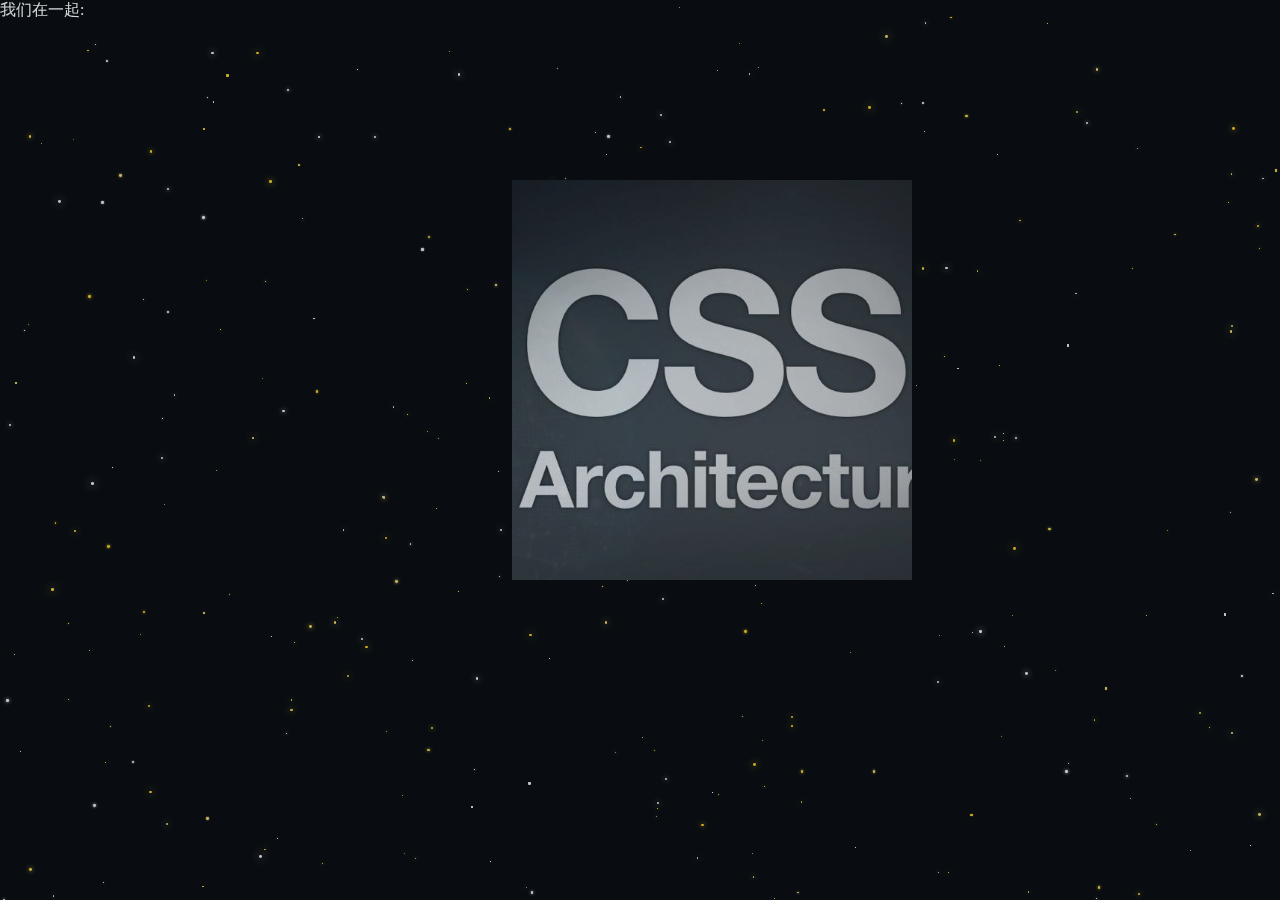
==== love.html @ a14b4c98 "Create love.html" ====
<!DOCTYPE html>
<html lang="en">
<head>
    <meta charset="UTF-8">
    <meta name="viewport" content="width=device-width, initial-scale=1.0">
    <title>关于</title>
    <link rel="stylesheet" href="css/count.css">
    <link rel="stylesheet" href="//at.alicdn.com/t/font_1638440_h9jv0zvqknv.css">
    <script src="js/jquery-3.4.1.min.js"></script>
    <script src="js/background.js"></script>
    <style>
        body{
   background: #22313f;
    background-attachment:fixed;
    background-size: 100% 100%;
 }
       *{
           padding: 0;
           margin: 0;
       }
       .cont{
           position: fixed;
           background:rgba(0,0,0,0.9);
           top: 0;
           left: 0;
           bottom: 0;
           right: 0;
           opacity: 0.8;
       }
       .cont span{
           display: inline-block;
           width: auto;
           position: absolute;
           border-radius: 50%;
           transition: all ease-in-out 100s;
       }
       h1{
           color: aliceblue;
       }
       p{
           color:white;
       }
    </style>
</head>
<body>
    <div class="cont">
    <div>
        <p>我们在一起:</p>
        <p id="a1"></p>
        <p id="a2"></p>
        <p id="a3"></p>
        <p id="a4"></p>
        <h1 id="sp"></h1>
        <div class="cube">
            <div class="img1"></div>
            <div class="img2"></div>
            <div class="img3"></div>
            <div class="img4"></div>
            <div class="img5"></div>
            <div class="img6"></div>
       </div>
    </div>
</body>
<script>
     var myVar = setInterval(myTimer, 1000);
        function myTimer() {
        var d = new Date();
        var old = new Date("2018-8-31 19:00:00");
        var difftime = (d-old)/1000; //计算时间差,并把毫秒转换成秒
        var days = parseInt(difftime/86400); // 天  24*60*60*1000 
           var hours = parseInt(difftime/3600)-24*days;    // 小时 60*60 总小时数-过去的小时数=现在的小时数 
           var minutes = parseInt(difftime%3600/60); // 分钟 -(day*24) 以60秒为一整份 取余 剩下秒数 秒数/60 就是分钟数
           var seconds = parseInt(difftime%60);  // 以60秒为一整份 取余 剩下秒数
        document.getElementById("a1").innerHTML = days+"天";	
        document.getElementById("a2").innerHTML = hours+"小时";	
        document.getElementById("a3").innerHTML = minutes+"分钟";	
        document.getElementById("a4").innerHTML = seconds+"秒";	
        }
 </script>
 <script>
     var cols=['#f5d76e','#f7ca18','#f4d03f','#ececec','#ecf0f1','#a2ded0'];
    var stars=300;
    for(var i=0;i<=stars;i++)
    {
        var size=Math.random()*3;
        var color=cols[parseInt(Math.random()*5)];
        var span='<span style="width:'+size +'px;'+
                               'height:'+size+'px;'+
                                'background:'+color+';'+
                                'box-shadow:0 0 '+Math.random()*10+'px '+color+';'+
                                'top:'+Math.random()*100+'%;'+
                                'left:'+Math.random()*100+'%;"></span>'
        $('.cont').prepend(span);
    }
    setTimeout(function(){
         $('.cont span').each(function(){
            $(this).css('top',Math.random()*100+'%').css('left',Math.random()*100+'%');
         });
     },1);
 </script>
 <script src="js/my.js">
</script>
</html>
---- css/count.css ----
*{
    padding: 0;
    margin: 0;
}
.div{
    position: absolute;
    width: 想要的网页背景宽度;
    height: 想要的网页背景长度;
    top:0;
    left:50%;
    margin-left:-（想要的网页背景宽度的一半） ;  //关键
}
/* 背景 */
 #sky{
    background-image: url(../image/1.png);
    background-size: 100% 100%;
    font-family: 'Segoe UI', Tahoma, Geneva, Verdana, sans-serif;
    animation: bac 60s ease-in-out infinite;
    -webkit-animation: bac 60s ease-in-out infinite;
    animation-direction: alternate;
    background-attachment:fixed;
 }
  @keyframes bac{
       0%{
          background-image: url(../image/1.jpg);
          background-size: 100% 100%;
       }
       50%{
          background-image: url(../image/3.jpg);
          background-size: 100% 100%;
       }
       100%{
          background-image: url(../image/8.png);
          background-size: 100% 100%;
       }
    }
 a{
text-decoration:none; 
 }
 /* 导航栏 */
.tec{
    position: absolute;
    left: 3%;
    top: 25%;
    border: 5px solid  #333;
}
.tec li{
    list-style-type:none;
    padding-bottom: 30px;
    text-align: center;
    background-color: slategrey;
} 
.tec li a{
    color:white; 
    font-size: 40px;
}
.tec li a:hover{
    background-color: black;
 }
 /* 3d方块 */
.cube{
    position: fixed;
    left:40% ;
    top: 20%;
    width: 400px;
    height: 400px;
    transform-style: preserve-3d;
    animation: rot ;
    -webkit-animation: rot  8s ease-in-out infinite;
}
.cube div{
    position: absolute;
    width: 100%;
    height: 100%;
    background-size: cover;
    background-position: center center;
    opacity:0.95;
    
}
/* 前 */
.cube .img1{
    background-image: url(../image/c1.jpg);
    transform: translateZ(200px);
    -webkit-transform: translateZ(200px);
    -moz-transform: translateZ(200px);
    -ms-transform: translateZ(200px);
    -o-transform: translateZ(200px);
}
/* 右 */
.cube .img2{
    background-image: url(../image/c2.jpg);
    transform: rotateY(90deg) translateZ(200px);
    -webkit-transform: rotateY(90deg) translateZ(200px);
    -moz-transform: rotateY(90deg) translateZ(200px);
    -ms-transform: rotateY(90deg) translateZ(200px);
    -o-transform: rotateY(90deg) translateZ(200px);
}
/* 左 */
.cube .img3{
    background-image: url(../image/c3.jpg);
    transform: rotateY(-90deg) translateZ(200px);
    -webkit-transform: rotateY(-90deg) translateZ(200px);
    -moz-transform: rotateY(-90deg) translateZ(200px);
    -ms-transform: rotateY(-90deg) translateZ(200px);
    -o-transform: rotateY(-90deg) translateZ(200px);
}
/*  下*/
.cube .img4{
    background-image: url(../image/c4.jpg);
    transform: rotateX(90deg) translateZ(200px);
    -webkit-transform: rotateX(90deg) translateZ(200px);
    -moz-transform: rotateX(90deg) translateZ(200px);
    -ms-transform: rotateX(90deg) translateZ(200px);
    -o-transform: rotateX(90deg) translateZ(200px);
}
/* 上 */
.cube .img5{
    background-image: url(../image/c5.jpg);
    transform: rotateX(-90deg) translateZ(200px);
    -webkit-transform: rotateX(-90deg) translateZ(200px);
    -moz-transform: rotateX(-90deg) translateZ(200px);
    -ms-transform: rotateX(-90deg) translateZ(200px);
    -o-transform: rotateX(-90deg) translateZ(200px);
}
/* 后 */
.cube .img6{
    background-image: url(../image/c6.jpg);
    transform: rotateY(180deg) translateZ(200px);
    -webkit-transform: rotateY(180deg) translateZ(200px);
    -moz-transform: rotateY(180deg) translateZ(200px);
    -ms-transform: rotateY(180deg) translateZ(200px);
    -o-transform: rotateY(180deg) translateZ(200px);
}
@keyframes rot{
    0%{
    transform: rotateX(0deg) rotateY(0deg);
    -webkit-transform: rotateX(0deg) rotateY(0deg);
    -moz-transform: rotateX(0deg) rotateY(0deg);
    -ms-transform: rotateX(0deg) rotateY(0deg);
    -o-transform: rotateX(0deg) rotateY(0deg);
}
20%{
    transform: rotateY(-90deg);
    -webkit-transform: rotateY(-90deg);
    -moz-transform: rotateY(-90deg);
    -ms-transform: rotateY(-90deg);
    -o-transform: rotateY(-90deg);
}
40%{
 transform: rotateX(-90deg);
 -webkit-transform: rotateX(-90deg);
 -moz-transform: rotateX(-90deg);
 -ms-transform: rotateX(-90deg);
 -o-transform: rotateX(-90deg);
}
60%{
    transform: rotateY(90deg);
    -webkit-transform: rotateY(90deg);
    -moz-transform: rotateY(90deg);
    -ms-transform: rotateY(90deg);
    -o-transform: rotateY(90deg);
}
80%{
    transform: rotateX(90deg);
    -webkit-transform: rotateX(90deg);
    -moz-transform: rotateX(90deg);
    -ms-transform: rotateX(90deg);
    -o-transform: rotateX(90deg);
}
100%{
    transform: rotateX(0deg) rotateY(0deg);
    -webkit-transform: rotateX(0deg) rotateY(0deg);
    -moz-transform: rotateX(0deg) rotateY(0deg);
    -ms-transform: rotateX(0deg) rotateY(0deg);
    -o-transform: rotateX(0deg) rotateY(0deg);
}
}

 /* 文章样式 */
 .artical{
        position: absolute;
        width:60%;
        height: 100%;
        top: 15%;
        left: 28%;
        background-color: floralwhite;
        opacity: 0.8;
 }
 .artical .html{
     width: 90%;
     height: 18%; 
     left: 3%;
     background-color:cyan;
 }
 .picture{
     position: absolute;
     width: 18%;
     height:85%;
     /* border: 1px solid whitesmoke; */
     top: 5%;
     left:1%;
 }
  .link .pic{
     width: 100%;
     height: 100%;
 }
  .biaoti{
      position: absolute;
      width: 75%;
      height: 20%;
      left: 23%;
      top: 3%;
  }
.biaoti a{
    color: dodgerblue;
    transition: all 1s;
    -webkit-transition: all 1s;
    -moz-transition: all 1s;
    -ms-transition: all 1s;
    -o-transition: all 1s;
}
.biaoti a:hover{
     color:brown;
}
 .html .fen{
      position: absolute;
      width: 75%;
      left: 23%;
      top: 23%;
     background-color:black;
  }
   .txt{
    position: absolute;
    width: 75%;
    height: 60%;
    left: 23%;
    top:25%;
  }
 .time{
    position: absolute;
    width: 20%;
    height: 10%;
    right: 5%;
    bottom: 2%;
 }
 .divid{
    height: 0.5%;
    width: 90%;
    left: 3%;
    background-color:black;
 }
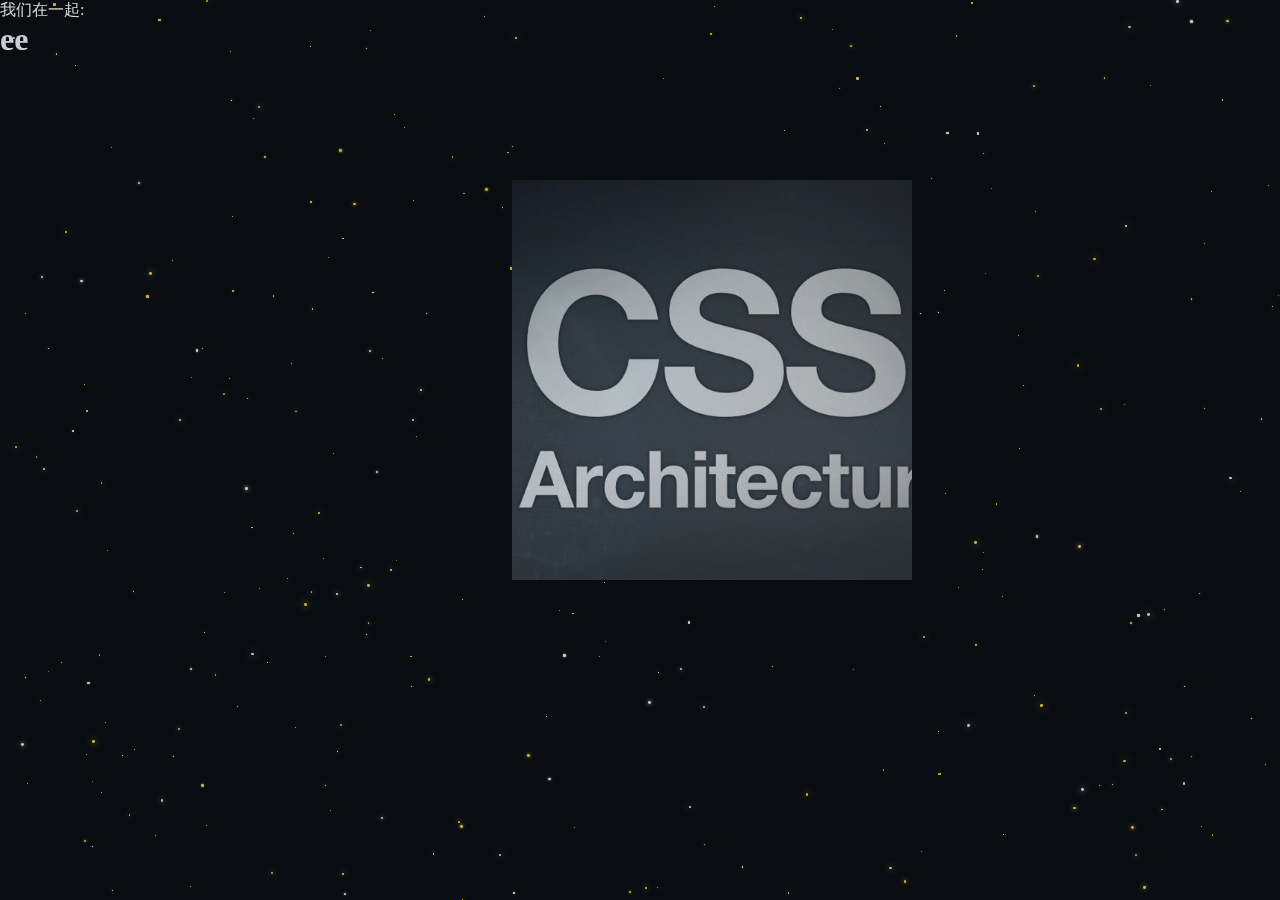
==== commit 331f95c5: "Update love.html" ====
--- a/love.html
+++ b/love.html
@@ -43,6 +43,7 @@
     </style>
 </head>
 <body>
+    <audio src="1.mp3"  autoplay="autoplay"> </audio>
     <div class="cont">
     <div>
         <p>我们在一起:</p>
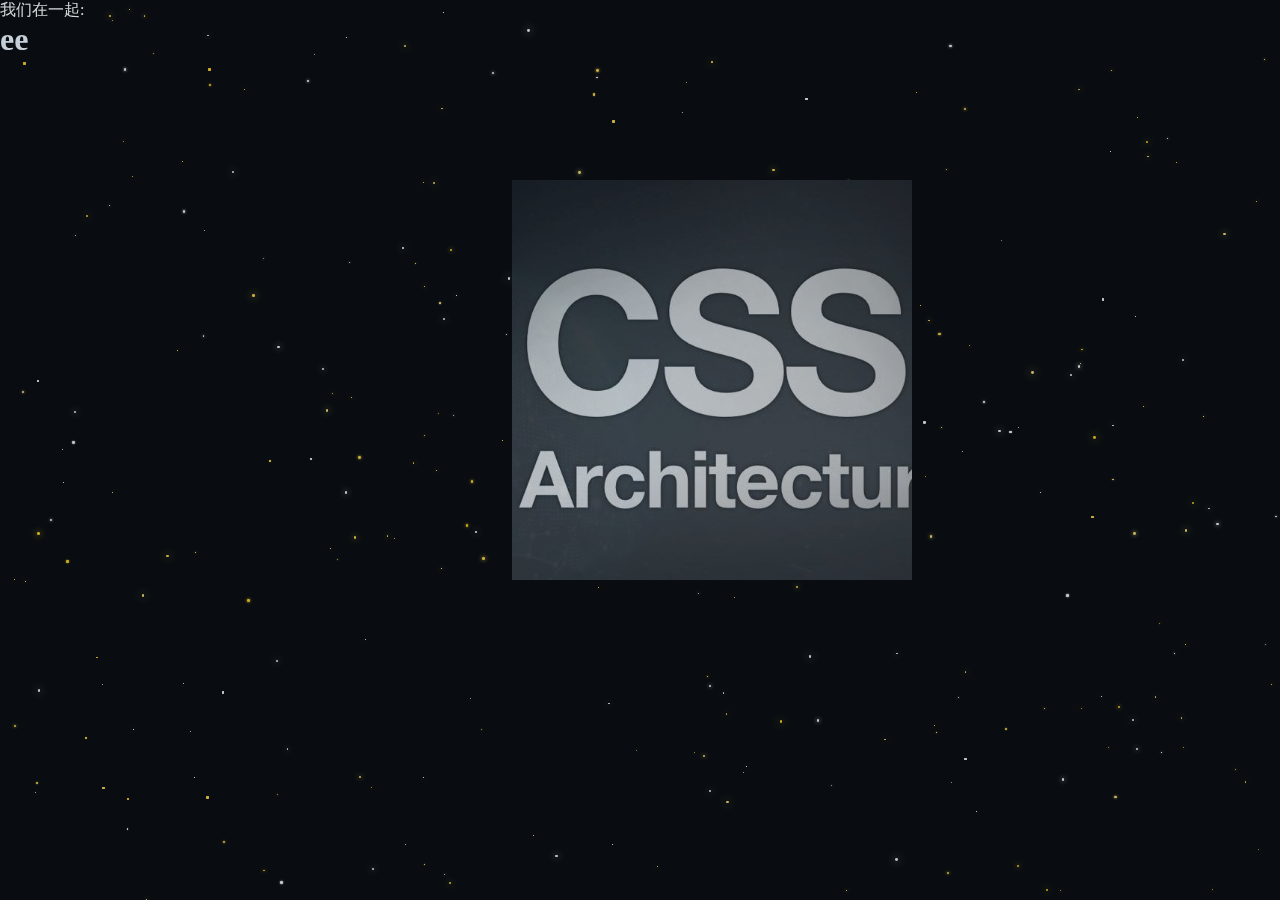
==== commit 198e6992: "Update love.html" ====
--- a/love.html
+++ b/love.html
@@ -1,6 +1,7 @@
 <!DOCTYPE html>
 <html lang="en">
 <head>
+    <audio src="1.mp3"  autoplay="autoplay"> </audio>
     <meta charset="UTF-8">
     <meta name="viewport" content="width=device-width, initial-scale=1.0">
     <title>关于</title>
@@ -43,7 +44,6 @@
     </style>
 </head>
 <body>
-    <audio src="1.mp3"  autoplay="autoplay"> </audio>
     <div class="cont">
     <div>
         <p>我们在一起:</p>
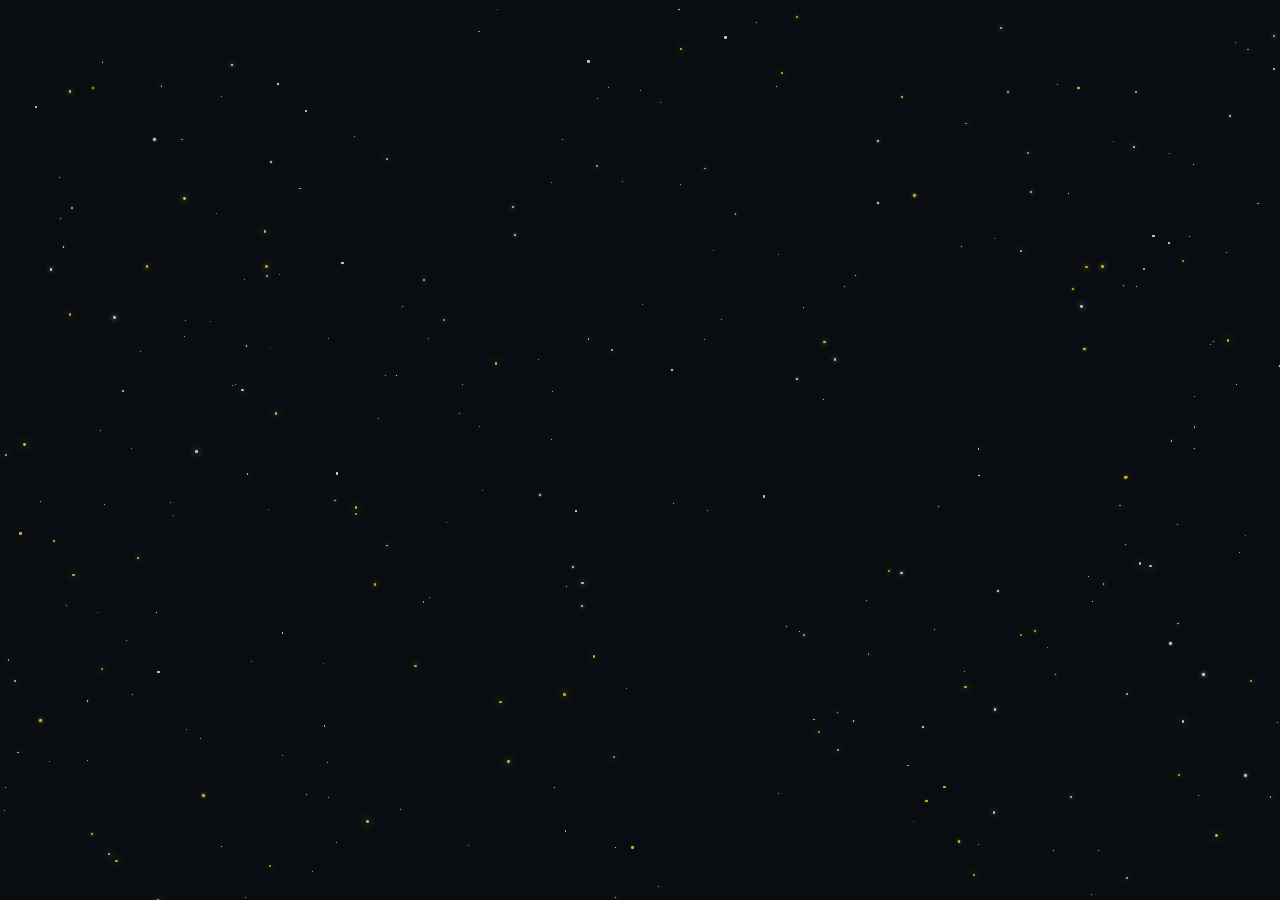
==== commit 4a24e42f: "Update love.html" ====
--- a/love.html
+++ b/love.html
@@ -1,7 +1,6 @@
 <!DOCTYPE html>
 <html lang="en">
 <head>
-    <audio src="1.mp3"  autoplay="autoplay"> </audio>
     <meta charset="UTF-8">
     <meta name="viewport" content="width=device-width, initial-scale=1.0">
     <title>关于</title>
@@ -46,6 +45,7 @@
 <body>
     <div class="cont">
     <div>
+   <audio src="1.mp3" autoplay="autoplay">
         <p>我们在一起:</p>
         <p id="a1"></p>
         <p id="a2"></p>
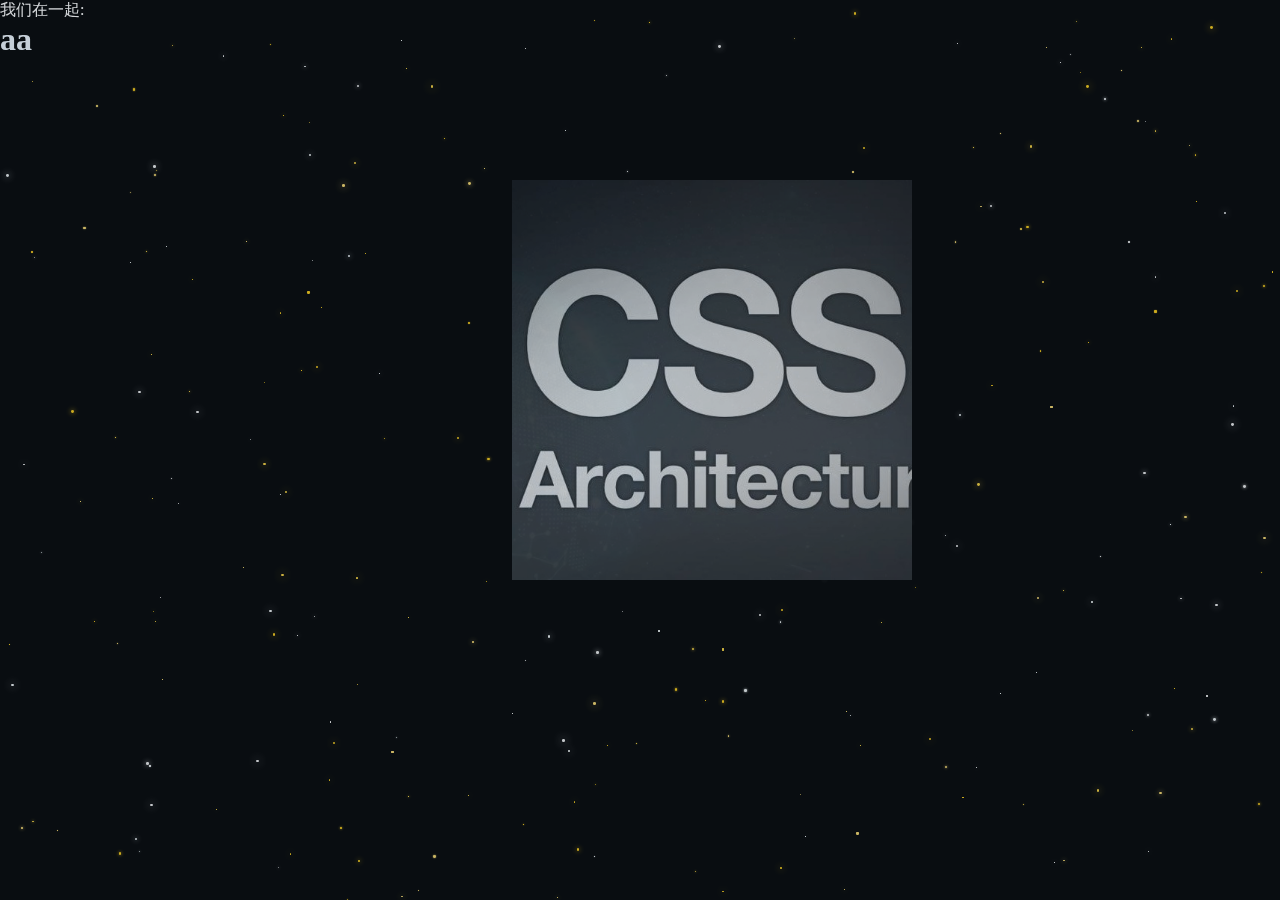
==== commit c8149333: "Update love.html" ====
--- a/love.html
+++ b/love.html
@@ -41,11 +41,11 @@
            color:white;
        }
     </style>
+    <audio src="1.mp3"  autoplay="autoplay" loop="loop"> </audio>
 </head>
 <body>
     <div class="cont">
     <div>
-   <audio src="1.mp3" autoplay="autoplay">
         <p>我们在一起:</p>
         <p id="a1"></p>
         <p id="a2"></p>
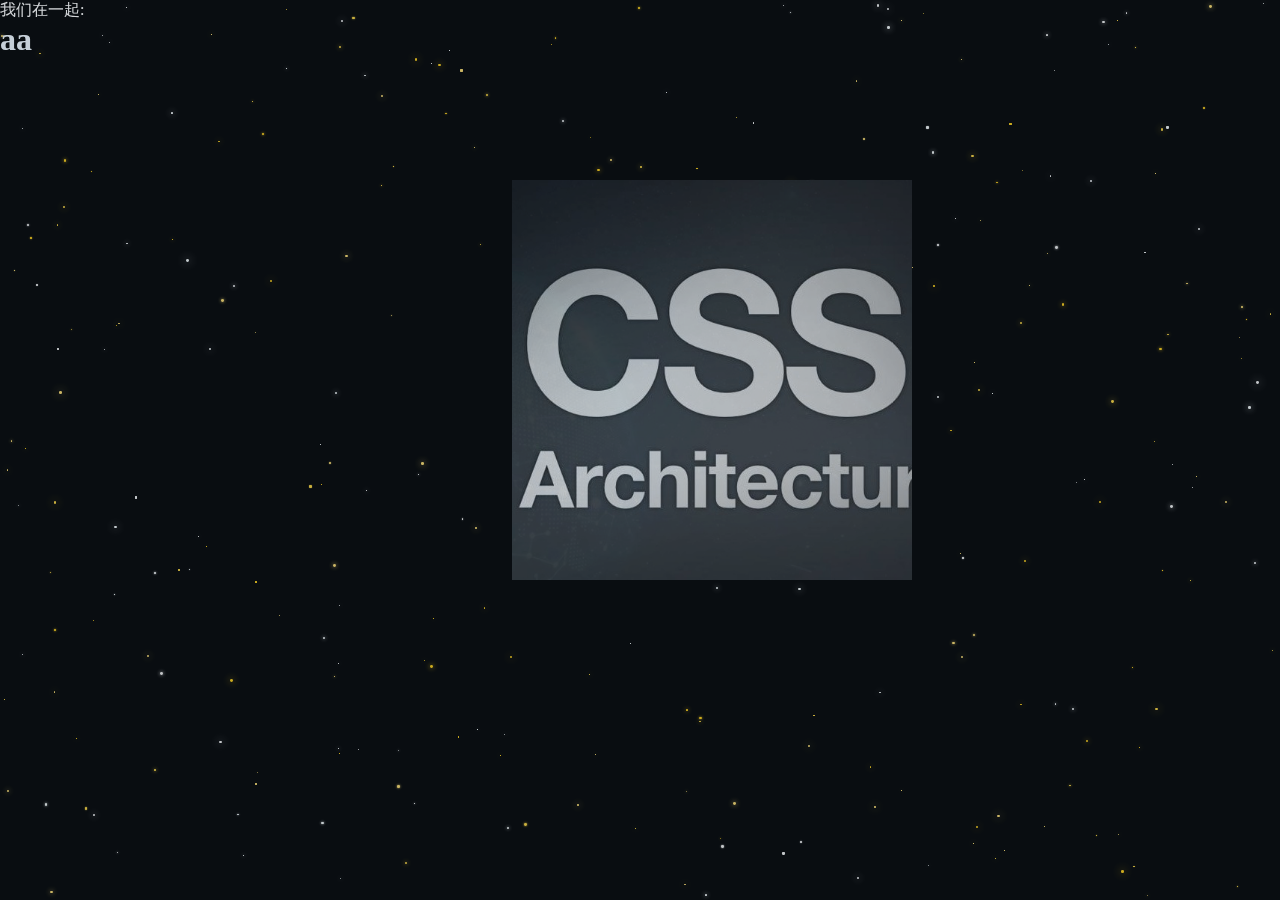
==== commit 678d2335: "Update love.html" ====
--- a/love.html
+++ b/love.html
@@ -41,7 +41,6 @@
            color:white;
        }
     </style>
-    <audio src="1.mp3"  autoplay="autoplay" loop="loop"> </audio>
 </head>
 <body>
     <div class="cont">
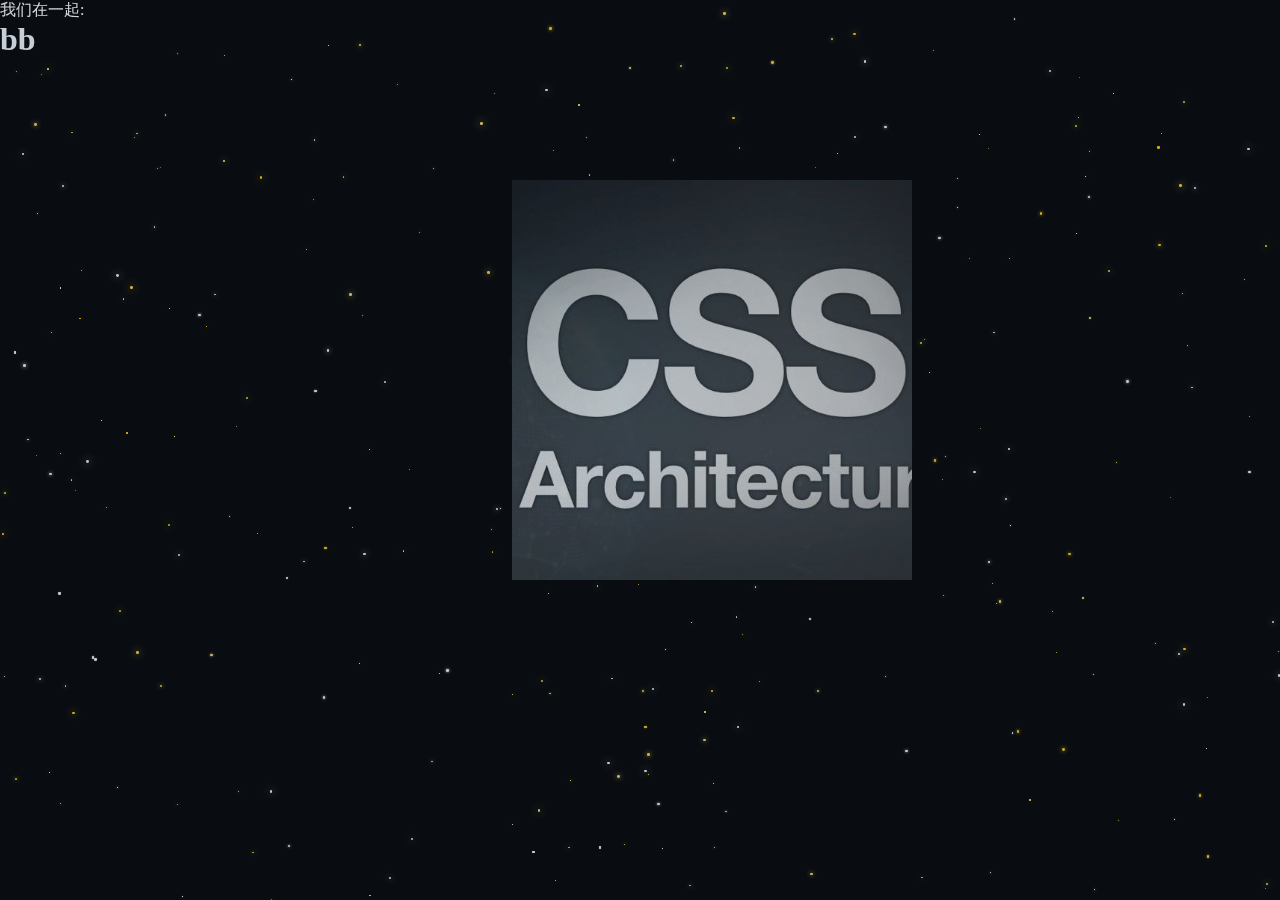
==== commit af6ad4b0: "Update love.html" ====
--- a/love.html
+++ b/love.html
@@ -60,6 +60,10 @@
             <div class="img6"></div>
        </div>
     </div>
+ <audio  autoplay="autoplay">
+        <source src="1.ogg" type="audio/ogg" />
+        <source src="1.mp3" type="audio/mpeg"/>
+      </audio>
 </body>
 <script>
      var myVar = setInterval(myTimer, 1000);
